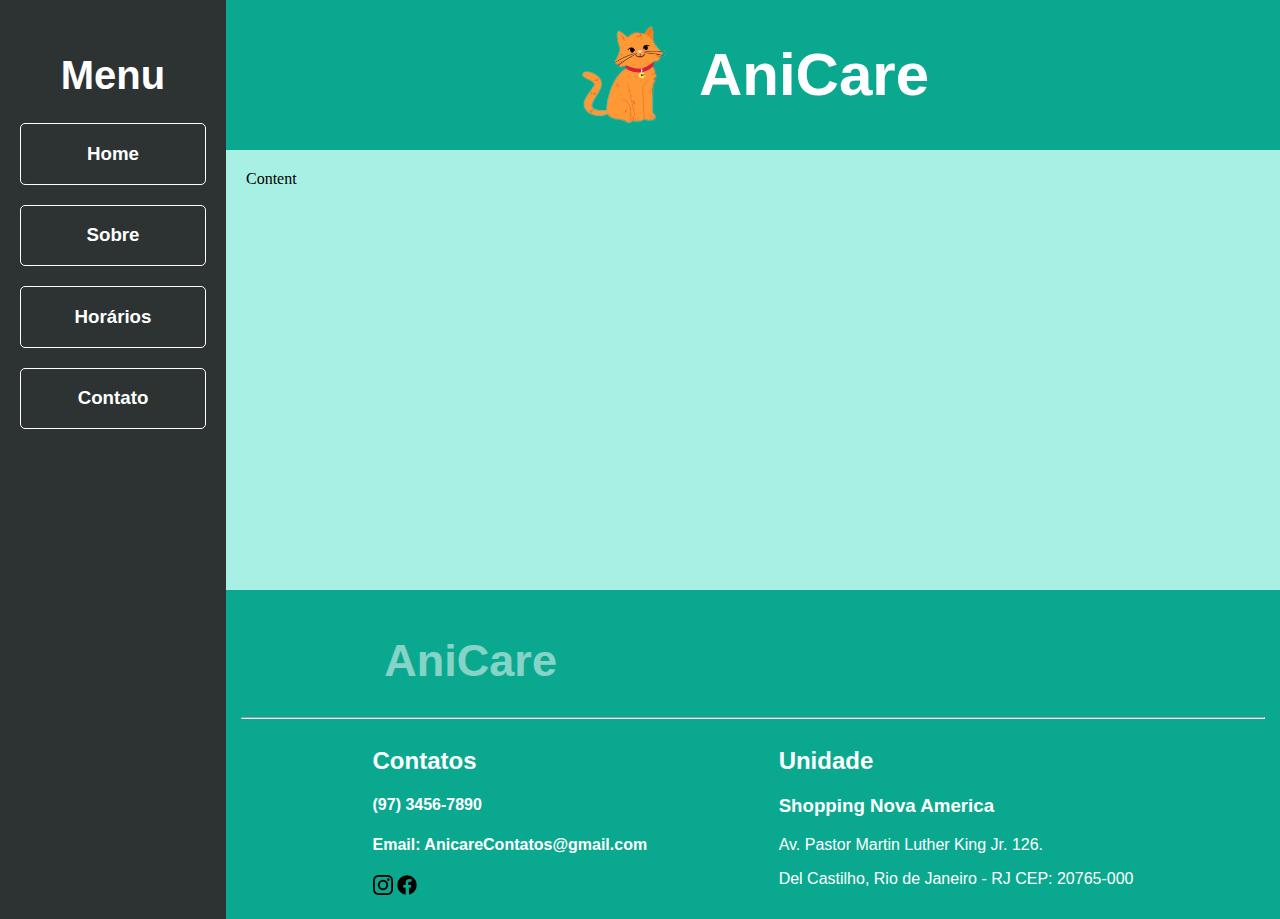
==== Trilha HTML/Módulo 2/Index.html @ 8c1d23f9 "Inicializando Projeto 2" ====
<!DOCTYPE html>
<html lang="en">
<head>
    <meta charset="UTF-8">
    <meta http-equiv="X-UA-Compatible" content="IE=edge">
    <meta name="viewport" content="width=device-width, initial-scale=1.0">
    <title>AniCare</title>
    <link rel="stylesheet" href="Index.css">
</head>
<body>
    <div class="wrapper">
        <div class="menu">
            <h2>Menu</h2>
            <div class="Opções_Menu">
                <a href="index.html"><h3>Home</h3></a>
                <a href="Sobre.html"><h3>Sobre</h3></a>
                <a href="Horários.html"><h3>Horários</h3></a>
                <a href="Contatos.html"><h3>Contato</h3></a>
            </div>
        </div>

        <div class="main">
            <div class="header">
                <a href="index.html"><img src="imagens/Gato Logo.png" alt=""></a>
                <h1 id="Titulo_Header">AniCare</h1>
            </div>
    
            <div class="content">
                Content
                <!-- Aqui vai o seu conteúdo -->
            </div>
    
            <div class="footer">
                <h1 id="Titulo_Footer">AniCare</h1>
                <hr>
                <div class="Seções_Footer">
                    <div class="Contatos_Footer">
                        <h2>Contatos</h2>
                        <h4>(97) 3456-7890</h4>
                        <h4>Email: AnicareContatos@gmail.com</h4>
                        <a href=""><img width="20px" src="imagens/logotipo-do-instagram.png" alt=""></a>
                        <a href=""><img width="20px" src="imagens/facebook.png" alt=""></a>
                    </div>
                    <div class="Unidade_Footer">
                        <h2>Unidade</h2>
                        <h3>Shopping Nova America</h3>
                        <p>Av. Pastor Martin Luther King Jr. 126.</p>
                        <p>Del Castilho, Rio de Janeiro - RJ CEP: 20765-000</p>

                    </div>
                    
                    
                </div>
            </div>
        </div>
    </div>
</body>
</html>
---- Trilha HTML/Módulo 2/Index.css ----
html, body {
    margin: 0;
}
body {
    display: flex;
    justify-content: center;
}

.wrapper {
    width: 100%;
    height: 100%;
    display: flex;
    margin: 0 auto;
}

.menu {
    font-family: 'Franklin Gothic Medium', 'Arial Narrow', Arial, sans-serif;
    width: 15%;
    background-color: #2C3332;
    padding: 20px;
}

.menu h2{
    text-align: center;
    color: #FFFFFF;
    font-size: 40px;
    margin-bottom: 15px;
}

.Opções_Menu{
    display: flex;
    flex-direction: column;
}

.Opções_Menu a{
    text-align: center;
    margin: 10px 0px;
    border: 1px solid #FFFFFF;
    border-radius: 5px;
    color: #FFFFFF;
    text-decoration: none;
}


.main {
    display: flex;
    flex-flow: column;
    width: 85%;
}
.header {
    background-color: #0AA98F;
    display: flex;
    justify-content: center;
    padding-right: 15px;
    min-height: 150px;
}

#Hamster_Logo{
    margin-top: 15px;
}

#Cachorro_Logo{
    margin-top: 10px;
}

#Peixe_Logo{
    margin-top: 20px;
}

#Peixe_Logo,

#Titulo_Header{
    font-family: 'Franklin Gothic Medium', 'Arial Narrow', Arial, sans-serif;
    font-size: 60px;
    color: white;
}
.content {
    background-color: #0dd6b45c;
    padding: 20px;
    min-height: 400px;
}
.footer {
    background-color: #0AA98F;
    min-height: 200px;
    padding: 15px;
}

#Titulo_Footer{
    font-family: 'Franklin Gothic Medium', 'Arial Narrow', Arial, sans-serif;
    font-size: 45px;
    color: #FFFFFF;
    opacity: 0.5;
    margin-left: 14%;
}

.Seções_Footer{
    display: flex;
    justify-content: space-evenly;
    font-family: 'Franklin Gothic Medium', 'Arial Narrow', Arial, sans-serif;
    color: #FFFFFF;
}
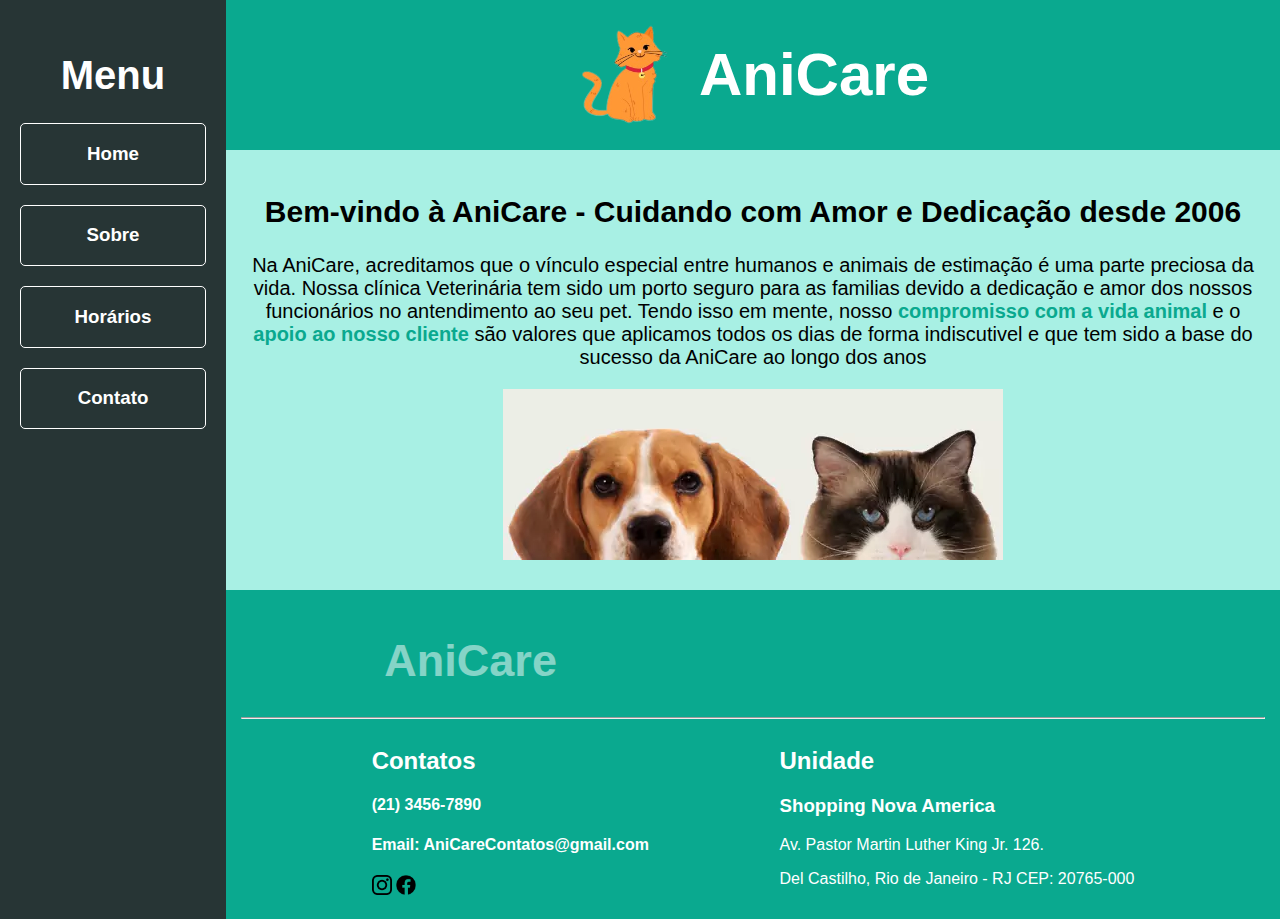
==== commit bb5b0b38: "Entrega do Projeto 2 - Trilha HTML" ====
--- a/Trilha HTML/Módulo 2/Index.html
+++ b/Trilha HTML/Módulo 2/Index.html
@@ -4,7 +4,7 @@
     <meta charset="UTF-8">
     <meta http-equiv="X-UA-Compatible" content="IE=edge">
     <meta name="viewport" content="width=device-width, initial-scale=1.0">
-    <title>AniCare</title>
+    <title>AniCare - Clínica Veterinária</title>
     <link rel="stylesheet" href="Index.css">
 </head>
 <body>
@@ -25,19 +25,20 @@
                 <h1 id="Titulo_Header">AniCare</h1>
             </div>
     
-            <div class="content">
-                Content
-                <!-- Aqui vai o seu conteúdo -->
-            </div>
-    
+            <div class="content" >
+                <h2>Bem-vindo à AniCare - Cuidando com Amor e Dedicação desde 2006</h2>
+                <p>Na AniCare, acreditamos que o vínculo especial entre humanos e animais de estimação é uma parte preciosa da vida. Nossa clínica Veterinária tem sido um porto seguro para as familias devido a dedicação e amor dos nossos funcionários no antendimento ao seu pet. Tendo isso em mente, nosso <span>compromisso com a vida animal</span> e o <span>apoio ao nosso cliente</span> são valores que aplicamos todos os dias de forma indiscutivel e que tem sido a base do sucesso da AniCare ao longo dos anos</p>
+                <img src="imagens/Pets-Content_Index.webp" alt="">
+            </div>    
+            
             <div class="footer">
                 <h1 id="Titulo_Footer">AniCare</h1>
                 <hr>
                 <div class="Seções_Footer">
                     <div class="Contatos_Footer">
                         <h2>Contatos</h2>
-                        <h4>(97) 3456-7890</h4>
-                        <h4>Email: AnicareContatos@gmail.com</h4>
+                        <h4>(21) 3456-7890</h4>
+                        <h4>Email: AniCareContatos@gmail.com</h4>
                         <a href=""><img width="20px" src="imagens/logotipo-do-instagram.png" alt=""></a>
                         <a href=""><img width="20px" src="imagens/facebook.png" alt=""></a>
                     </div>
--- a/Trilha HTML/Módulo 2/Index.css
+++ b/Trilha HTML/Módulo 2/Index.css
@@ -6,17 +6,21 @@
     justify-content: center;
 }
 
+
+/*-------------------------------------------------------------------------------------------------*/
+/* Div de fundo que engloba tanto o menu lateral quanto a main */
 .wrapper {
     width: 100%;
     height: 100%;
     display: flex;
     margin: 0 auto;
 }
-
+/*-------------------------------------------------------------------------------------------------*/
+/* Div Menu Lateral */
 .menu {
     font-family: 'Franklin Gothic Medium', 'Arial Narrow', Arial, sans-serif;
     width: 15%;
-    background-color: #2C3332;
+    background-color: #273535;
     padding: 20px;
 }
 
@@ -42,11 +46,16 @@
 }
 
 
+/*-------------------------------------------------------------------------------------------------*/
+/* div main -> Header, Content, Footer */
 .main {
     display: flex;
     flex-flow: column;
     width: 85%;
 }
+
+/*-------------------------------------------------------------------------------------------------*/
+/* Div Header */
 .header {
     background-color: #0AA98F;
     display: flex;
@@ -74,11 +83,92 @@
     font-size: 60px;
     color: white;
 }
+/*-------------------------------------------------------------------------------------------------*/
+/* Div Content -> Contatos, Index, Sobre, Horários */
+
 .content {
     background-color: #0dd6b45c;
     padding: 20px;
     min-height: 400px;
+    text-align: center;
+    font-size: 20px;
+    font-family: 'Gill Sans', 'Gill Sans MT', Calibri, 'Trebuchet MS', sans-serif;
 }
+
+
+/* Div Content Sobre */
+#content_sobre{
+    text-align: left;
+}
+#content_sobre ul{
+    color: #0AA98F;
+    font-weight: bold;
+}
+
+.content span{
+    color: #0AA98F;
+    font-weight: bold;
+}
+
+/* Div Content Contatos */
+.contatos_content{
+    background-color: #0dd6b45c;
+    display: flex;
+    justify-content: space-around;
+    padding: 20px;
+    min-height: 400px;
+    font-size: 20px;
+    font-family: 'Gill Sans', 'Gill Sans MT', Calibri, 'Trebuchet MS', sans-serif;
+}
+
+#informações_content{
+    text-align: center;
+}
+
+#formulario_content{
+    display: flex;
+    flex-direction: column;
+}
+
+#botao_formulario_content{
+    width: 100px;
+    height: 25px;
+    margin-top: 10px;
+    background-color: #FFFFFF;
+    border-radius: 5px;
+}
+
+/* Div Content Horários */
+.Horários_content{
+    background-color: #0dd6b45c;
+    padding: 20px;
+    min-height: 400px;
+    font-size: 15px;
+    font-family: 'Gill Sans', 'Gill Sans MT', Calibri, 'Trebuchet MS', sans-serif;
+}
+
+.Horários_content h2{
+    text-align: center;
+}
+
+.Seção_Serviço{
+    display: flex;
+    justify-content: space-around;
+}
+
+.Tabelas{
+    display: flex;
+    justify-content: space-around;
+    margin: 25px 0px 40px 0px;
+}
+
+.Tabelas table th{
+    background-color: #0AA98F;
+}
+
+/*-------------------------------------------------------------------------------------------------*/
+/* Div Footer */
+
 .footer {
     background-color: #0AA98F;
     min-height: 200px;
